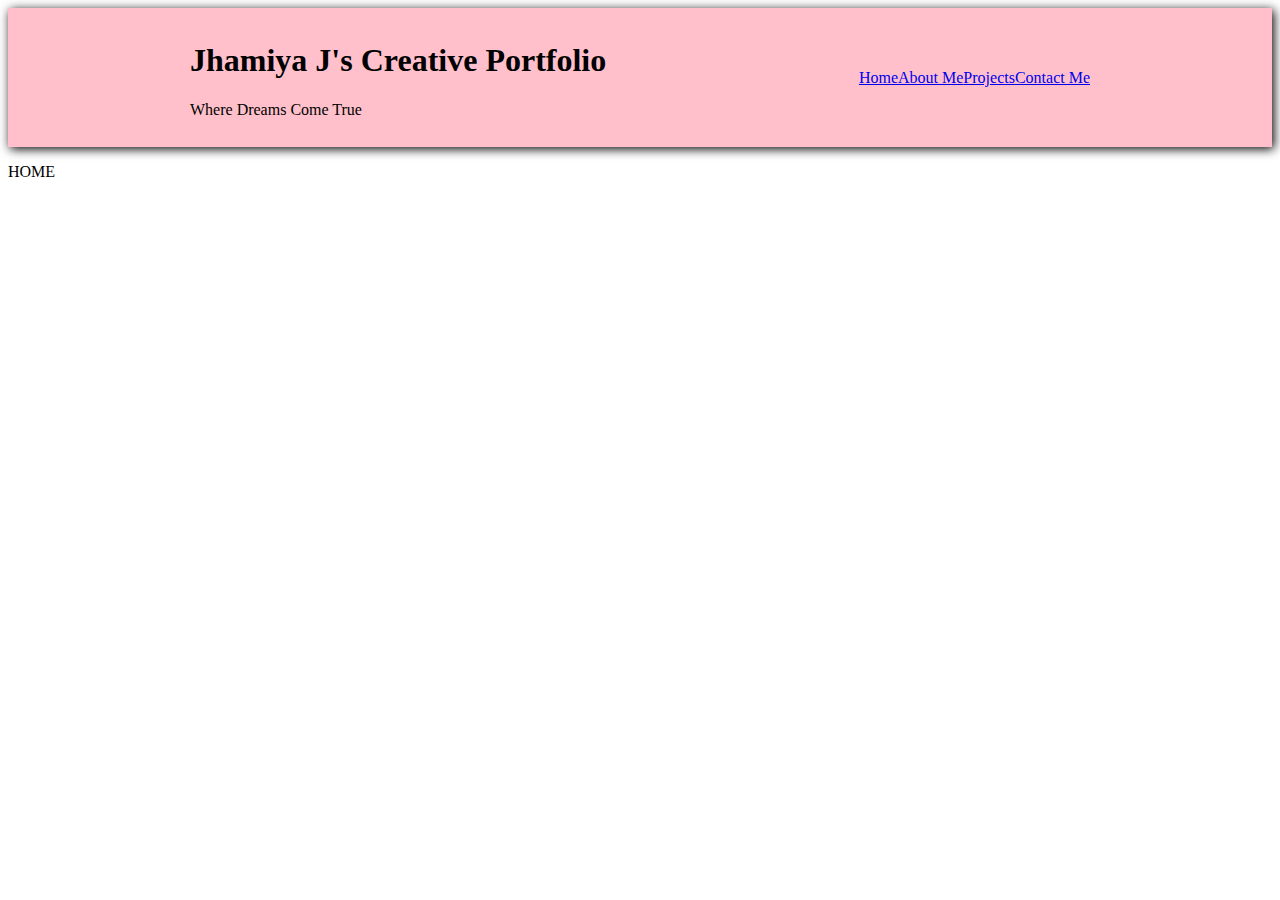
==== index.html @ 4d6b1b2b "added code" ====
<!DOCTYPE html>
<html lang="en">
<head>
    <meta charset="UTF-8">
    <meta name="viewport" content="width=device-width, initial-scale=1.0">
    <title>Jhamiya's Portfoliot</title>
   <link rel="stylesheet" href="styles.css">
<header>
    <div class="container container-nav">
    <div class="titles">
        <h1>Jhamiya J's Creative Portfolio</h1>
        <p class="subtitle">Where Dreams Come True</p>
    </div>
   <nav>
     <ul>
        <li><a href="index.html">Home</a></li>
        <li><a href="aboutme.html">About Me</a></li>
        <li><a href="projects.html">Projects</a></li>
        <li><a href="contactform.html">Contact Me</a></li>
    </ul>
   </nav>
</div>
</header>
</head>
<body>
<p>HOME</p>
</body>
</html>
---- styles.css ----
nav ul{
list-style: none;
padding: 0;
display: flex;
justify-content:space-between;

}
.container{
    width: 90%;
    max-width: 900px;
    margin: 0 auto;
}
.container-nav{
    display: flex;
    justify-content:space-between;
    align-items:center ;
}
header{
    background-color: pink;
    padding: 0.8em 0;
    box-shadow: 2px 2px 10px black;
}
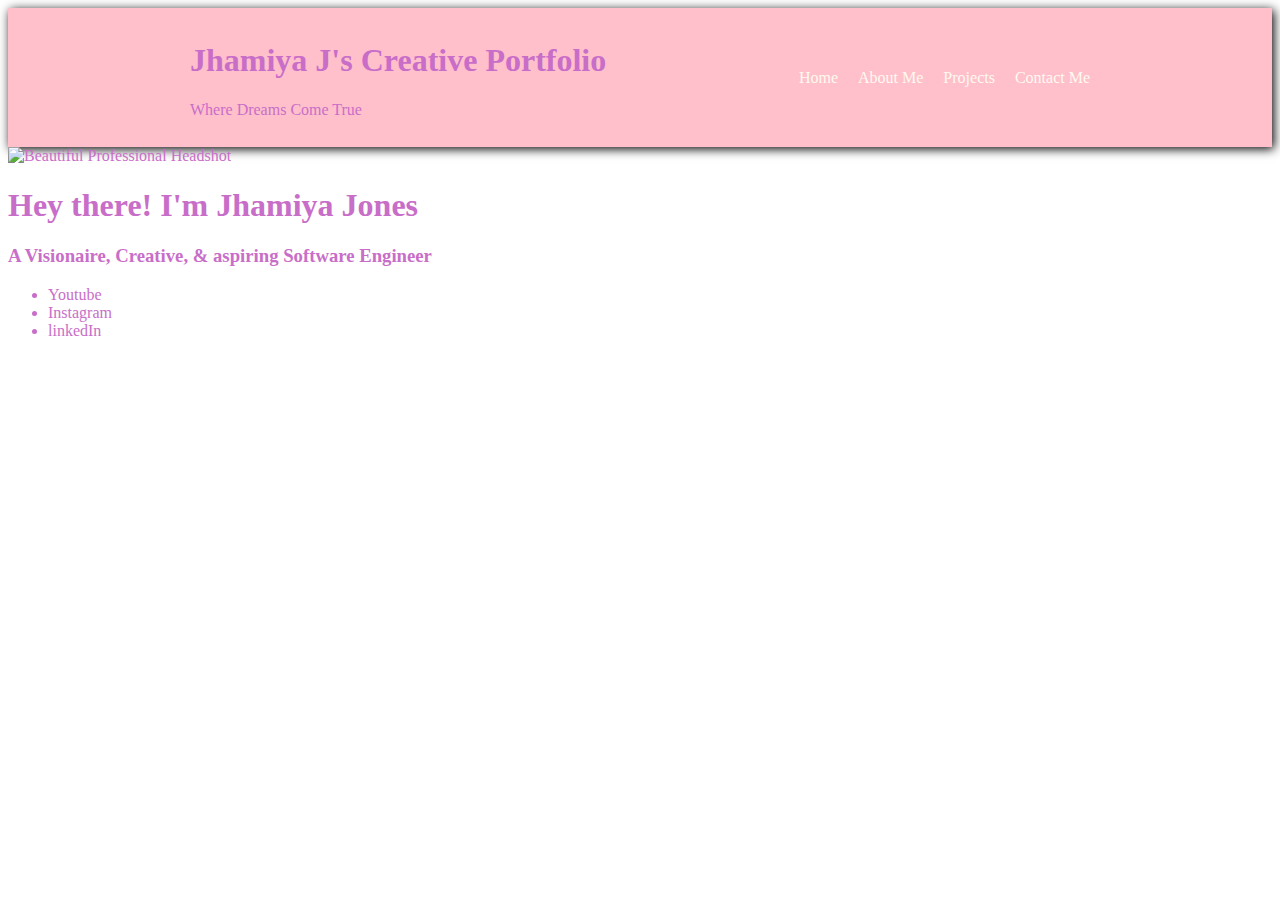
==== commit e0ebb678: "second bit of code" ====
--- a/index.html
+++ b/index.html
@@ -3,7 +3,7 @@
 <head>
     <meta charset="UTF-8">
     <meta name="viewport" content="width=device-width, initial-scale=1.0">
-    <title>Jhamiya's Portfoliot</title>
+    <title>Homepage</title>
    <link rel="stylesheet" href="styles.css">
 <header>
     <div class="container container-nav">
@@ -11,18 +11,27 @@
         <h1>Jhamiya J's Creative Portfolio</h1>
         <p class="subtitle">Where Dreams Come True</p>
     </div>
-   <nav>
-     <ul>
+     <nav>
+       <ul>
         <li><a href="index.html">Home</a></li>
         <li><a href="aboutme.html">About Me</a></li>
         <li><a href="projects.html">Projects</a></li>
         <li><a href="contactform.html">Contact Me</a></li>
-    </ul>
-   </nav>
-</div>
-</header>
+       </ul>
+      </nav>
+    </div>
+  </header>
 </head>
-<body>
-<p>HOME</p>
+<body class="homebody">
+  <img src="https://media.licdn.com/dms/image/v2/C4D03AQHk4aXTAmNLSw/profile-displayphoto-shrink_800_800/profile-displayphoto-shrink_800_800/0/1634150785364?e=1746057600&v=beta&t=PBDErViyBo6VB4AWHS7TqDvRUmA98lhG_iceAJL8LcI" alt="Beautiful Professional Headshot">
+  <h1>Hey there! I'm Jhamiya Jones</h1>
+  <h3>A Visionaire, Creative, & aspiring Software Engineer</h3>
+<p>
+  <ul>
+    <li><a href="https://www.youtube.com/@MiyaJha"></a>Youtube</li>
+    <li><a href="https://www.instagram.com/vitaminjha/"></a>Instagram</li>
+    <li><a href="www.linkedin.com/in/footprintofjhamiyaj      "></a>linkedIn</li>
+  </ul>
+</p>
 </body>
 </html>--- a/styles.css
+++ b/styles.css
@@ -1,9 +1,17 @@
 nav ul{
 list-style: none;
 padding: 0;
+margin: 0;
 display: flex;
-justify-content:space-between;
-
+gap: 20px;
+}
+nav a {
+    text-decoration: none;
+    color: floralwhite;
+}
+nav a:hover,
+nav a:focus {
+    color:rgb(200, 110, 200);
 }
 .container{
     width: 90%;
@@ -15,8 +23,13 @@
     justify-content:space-between;
     align-items:center ;
 }
+
 header{
     background-color: pink;
     padding: 0.8em 0;
     box-shadow: 2px 2px 10px black;
+}
+body{
+    background-image: url(https://img.freepik.com/free-vector/abstract-sky-background-with-sugar-cotton-pink-clouds-design_1048-15328.jpg?t=st=1740362172~exp=1740365772~hmac=d2362c366f908f51508190ad7069e8ee00b120006e5b7b191e49a8b1a5baa6b9&w=2000);
+    color: rgb(200, 110, 200);
 }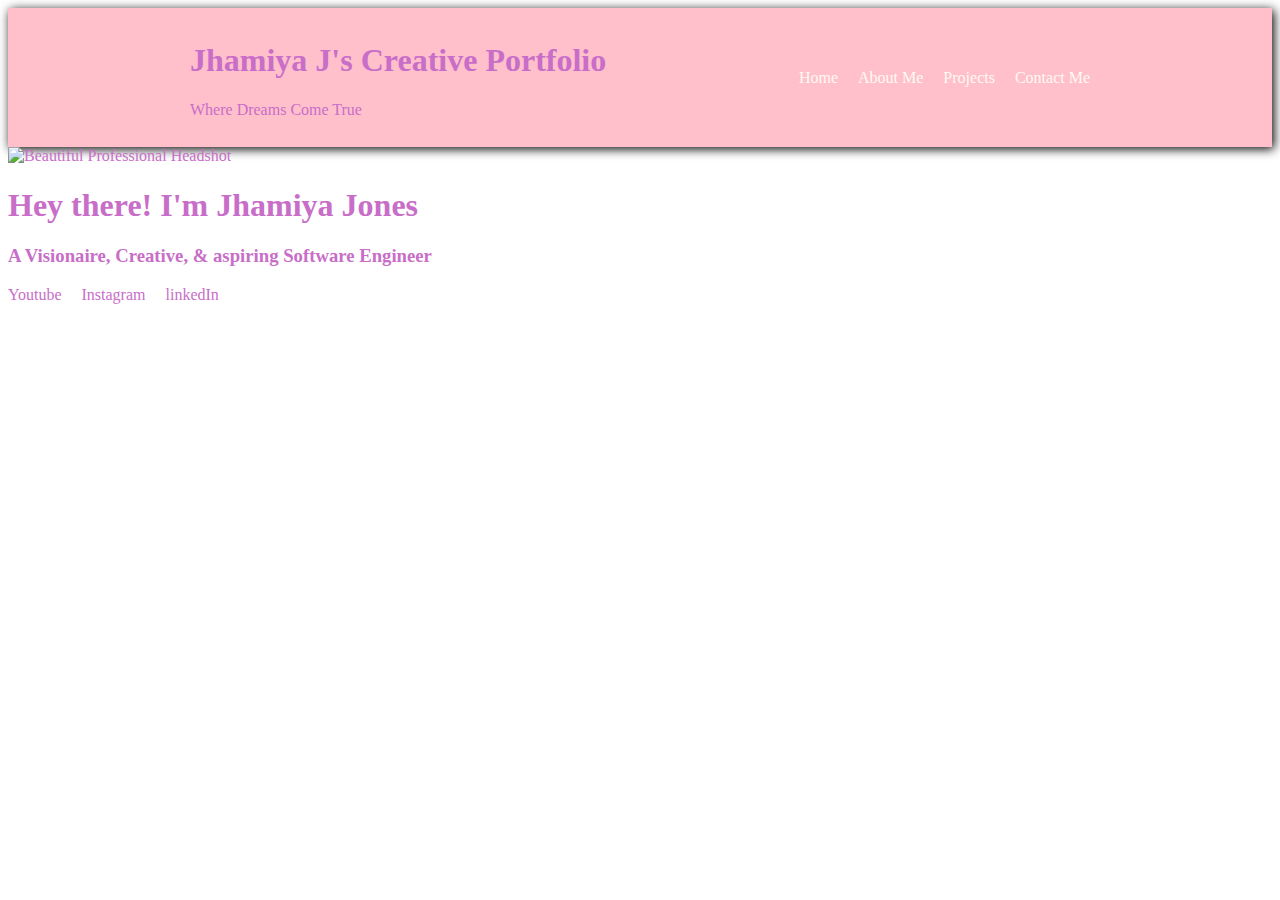
==== commit c6da9505: "fourth bit of code" ====
--- a/index.html
+++ b/index.html
@@ -22,16 +22,16 @@
     </div>
   </header>
 </head>
-<body class="homebody">
+<body>
   <img src="https://media.licdn.com/dms/image/v2/C4D03AQHk4aXTAmNLSw/profile-displayphoto-shrink_800_800/profile-displayphoto-shrink_800_800/0/1634150785364?e=1746057600&v=beta&t=PBDErViyBo6VB4AWHS7TqDvRUmA98lhG_iceAJL8LcI" alt="Beautiful Professional Headshot">
   <h1>Hey there! I'm Jhamiya Jones</h1>
   <h3>A Visionaire, Creative, & aspiring Software Engineer</h3>
-<p>
+</body>
+<Footer>
   <ul>
     <li><a href="https://www.youtube.com/@MiyaJha"></a>Youtube</li>
     <li><a href="https://www.instagram.com/vitaminjha/"></a>Instagram</li>
-    <li><a href="www.linkedin.com/in/footprintofjhamiyaj      "></a>linkedIn</li>
+    <li><a href="https://www.linkedin.com/in/footprintofjhamiyaj/ "></a>linkedIn</li>
   </ul>
-</p>
-</body>
+</Footer>
 </html>--- a/styles.css
+++ b/styles.css
@@ -32,4 +32,14 @@
 body{
     background-image: url(https://img.freepik.com/free-vector/abstract-sky-background-with-sugar-cotton-pink-clouds-design_1048-15328.jpg?t=st=1740362172~exp=1740365772~hmac=d2362c366f908f51508190ad7069e8ee00b120006e5b7b191e49a8b1a5baa6b9&w=2000);
     color: rgb(200, 110, 200);
-}+}
+img{
+    width: 500px;
+}
+footer ul{
+    list-style: none;
+    padding: 0;
+    margin: 0;
+    display: flex;
+    gap: 20px;
+}
